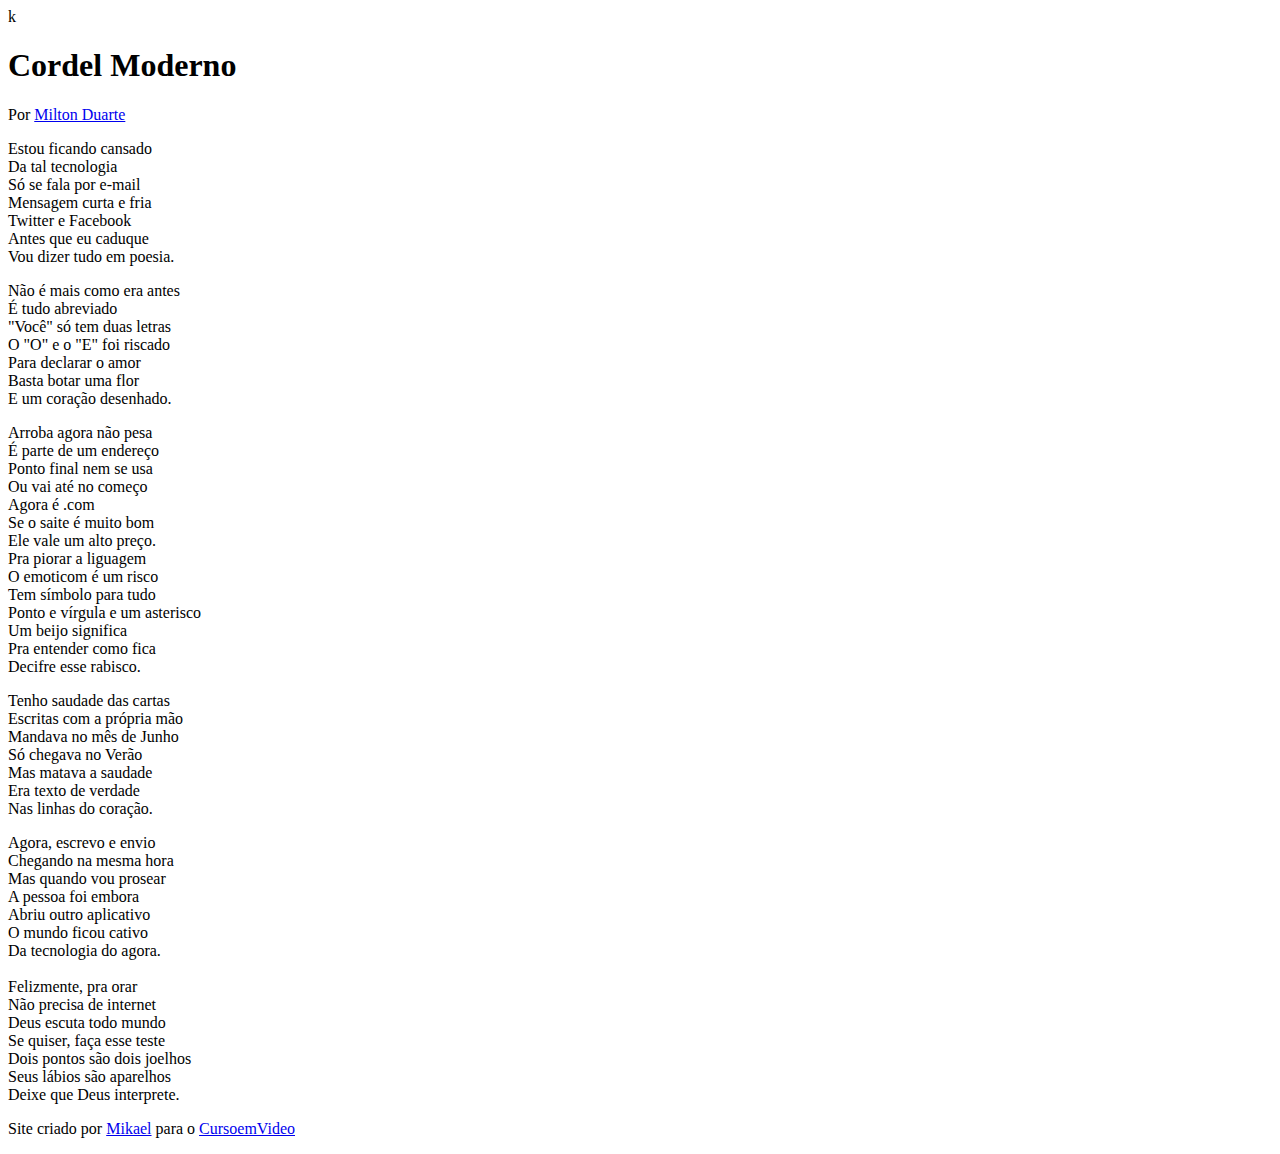
==== desafio3/index.html @ 6e844a5d "desafio3" ====
<!DOCTYPE html>
<html lang="pt-br">
<head>
    <meta charset="UTF-8">
    <meta http-equiv="X-UA-Compatible" content="IE=edge">
    <meta name="viewport" content="width=device-width, initial-scale=1.0">
    <title>Document</title>
    <link rel="stylesheet" href="estilo/style.css">k
</head>
<body>
    <header>
        <h1>Cordel Moderno</h1>
        <p>Por <a href="https://www.recantodasletras.com.br/poesias/3186743">Milton Duarte</a></p>
    </header>
        <section>
            <p>
                Estou ficando cansado<br>
                Da tal tecnologia<br>
                Só se fala por e-mail<br>
                Mensagem curta e fria<br>
                Twitter e Facebook<br>
                Antes que eu caduque<br>
                Vou dizer tudo em poesia.<br>
            </p>
        </section>
        
        <section>
            <p>
                Não é mais como era antes<br>
                É tudo abreviado<br>
                "Você" só tem duas letras<br>
                O "O" e o "E" foi riscado<br>
                Para declarar o amor<br>
                Basta botar uma flor<br>
                E um coração desenhado.<br>
            </p>
        </section>
        
        <section>
            <p>
                Arroba agora não pesa<br>
                É parte de um endereço<br>
                Ponto final nem se usa<br>
                Ou vai até no começo<br>
                Agora é .com<br>
                Se o saite é muito bom<br>
                Ele vale um alto preço.<br>
                
                Pra piorar a liguagem<br>
                O emoticom é um risco<br>
                Tem símbolo para tudo<br>
                Ponto e vírgula e um asterisco<br>
                Um beijo significa<br>
                Pra entender como fica<br>
                Decifre esse rabisco.<br>
            </p>
        </section>
        
        <section>
            <p>
                Tenho saudade das cartas<br>
                Escritas com a própria mão<br>
                Mandava no mês de Junho<br>
                Só chegava no Verão<br>
                Mas matava a saudade<br>
                Era texto de verdade<br>
                Nas linhas do coração.<br>
            </p>
        </section>
        
        <section>
                <p>
                    Agora, escrevo e envio<br>
                    Chegando na mesma hora<br>
                    Mas quando vou prosear<br>
                    A pessoa foi embora<br>
                    Abriu outro aplicativo<br>
                    O mundo ficou cativo<br>
                    Da tecnologia do agora.<br>
                    <br>
                    Felizmente, pra orar<br>
                    Não precisa de internet<br>
                    Deus escuta todo mundo<br>
                    Se quiser, faça esse teste<br>
                    Dois pontos são dois joelhos<br>
                    Seus lábios são aparelhos<br>
                    Deixe que Deus interprete.<br>
                </p>
            </section>
        <footer>
            <p>Site criado por <a href="https://github.com/AndreMikaelSiqueira" target="_blank">Mikael</a> para o <a href="https://www.cursoemvideo.com/" target="_blank">CursoemVideo</a></p>
        </footer>
</body>
</html>
---- desafio3/estilo/style.css ----
@charset "UTF-8";
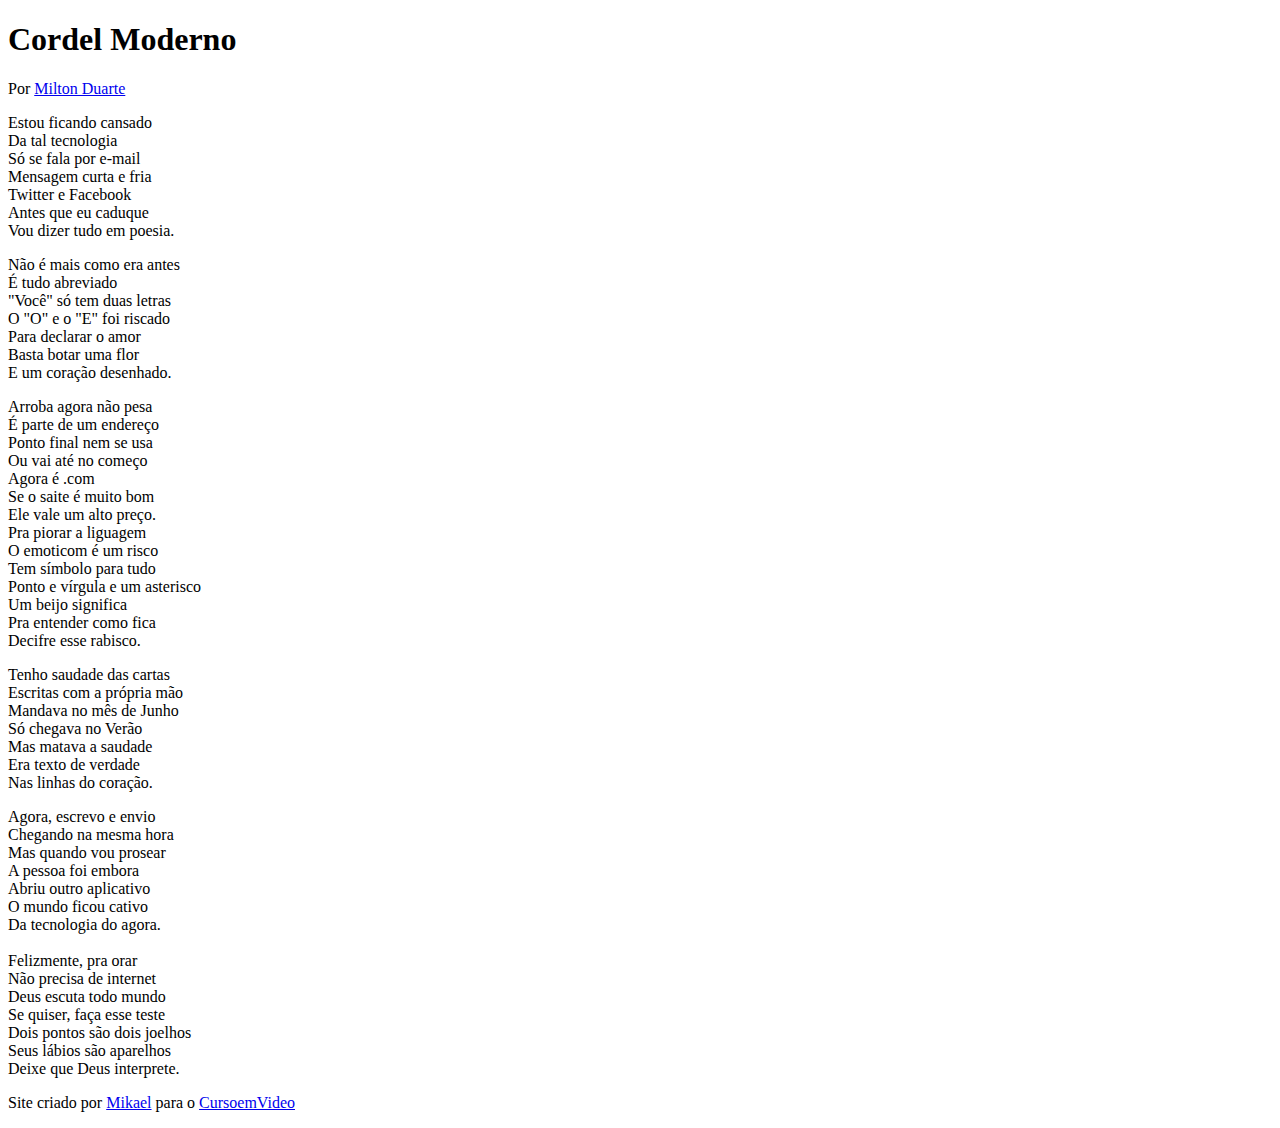
==== commit 0abe95ba: "Update index.html" ====
--- a/desafio3/index.html
+++ b/desafio3/index.html
@@ -5,7 +5,7 @@
     <meta http-equiv="X-UA-Compatible" content="IE=edge">
     <meta name="viewport" content="width=device-width, initial-scale=1.0">
     <title>Document</title>
-    <link rel="stylesheet" href="estilo/style.css">k
+    <link rel="stylesheet" href="estilo/style.css">
 </head>
 <body>
     <header>
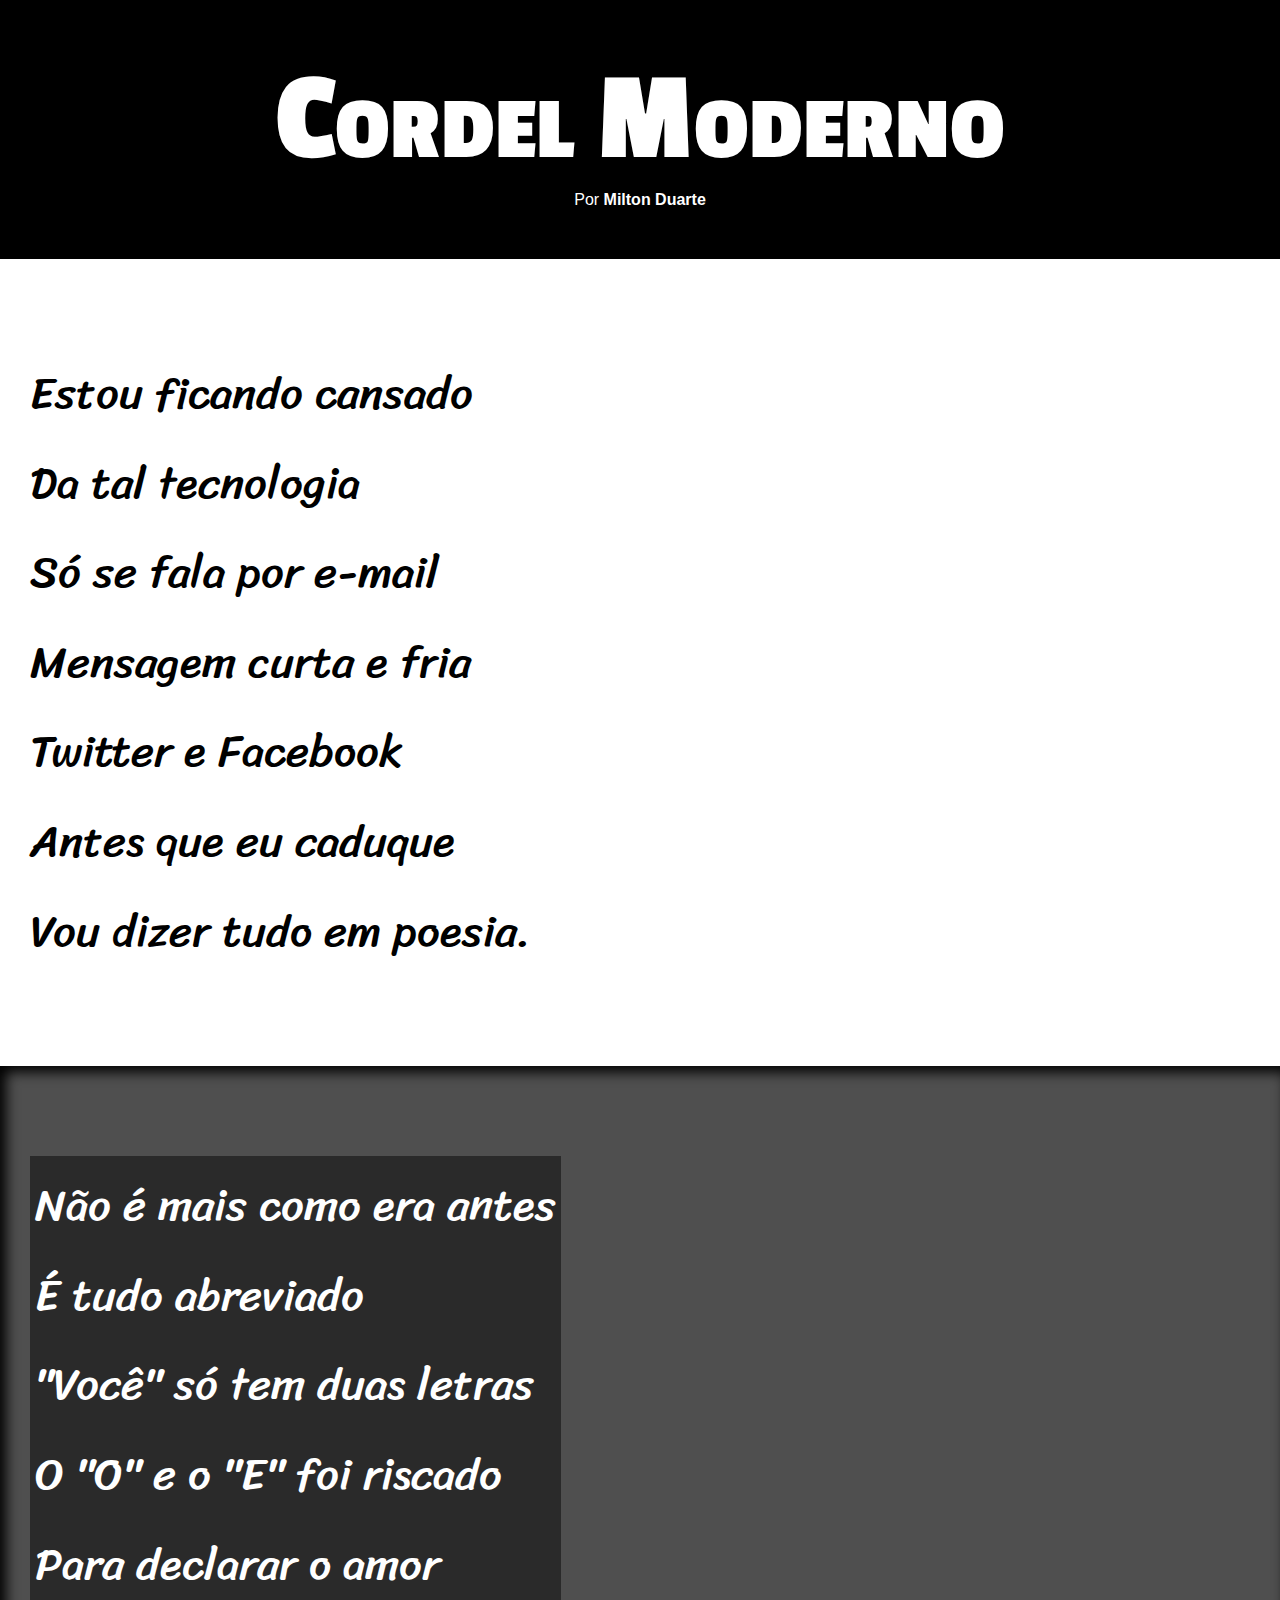
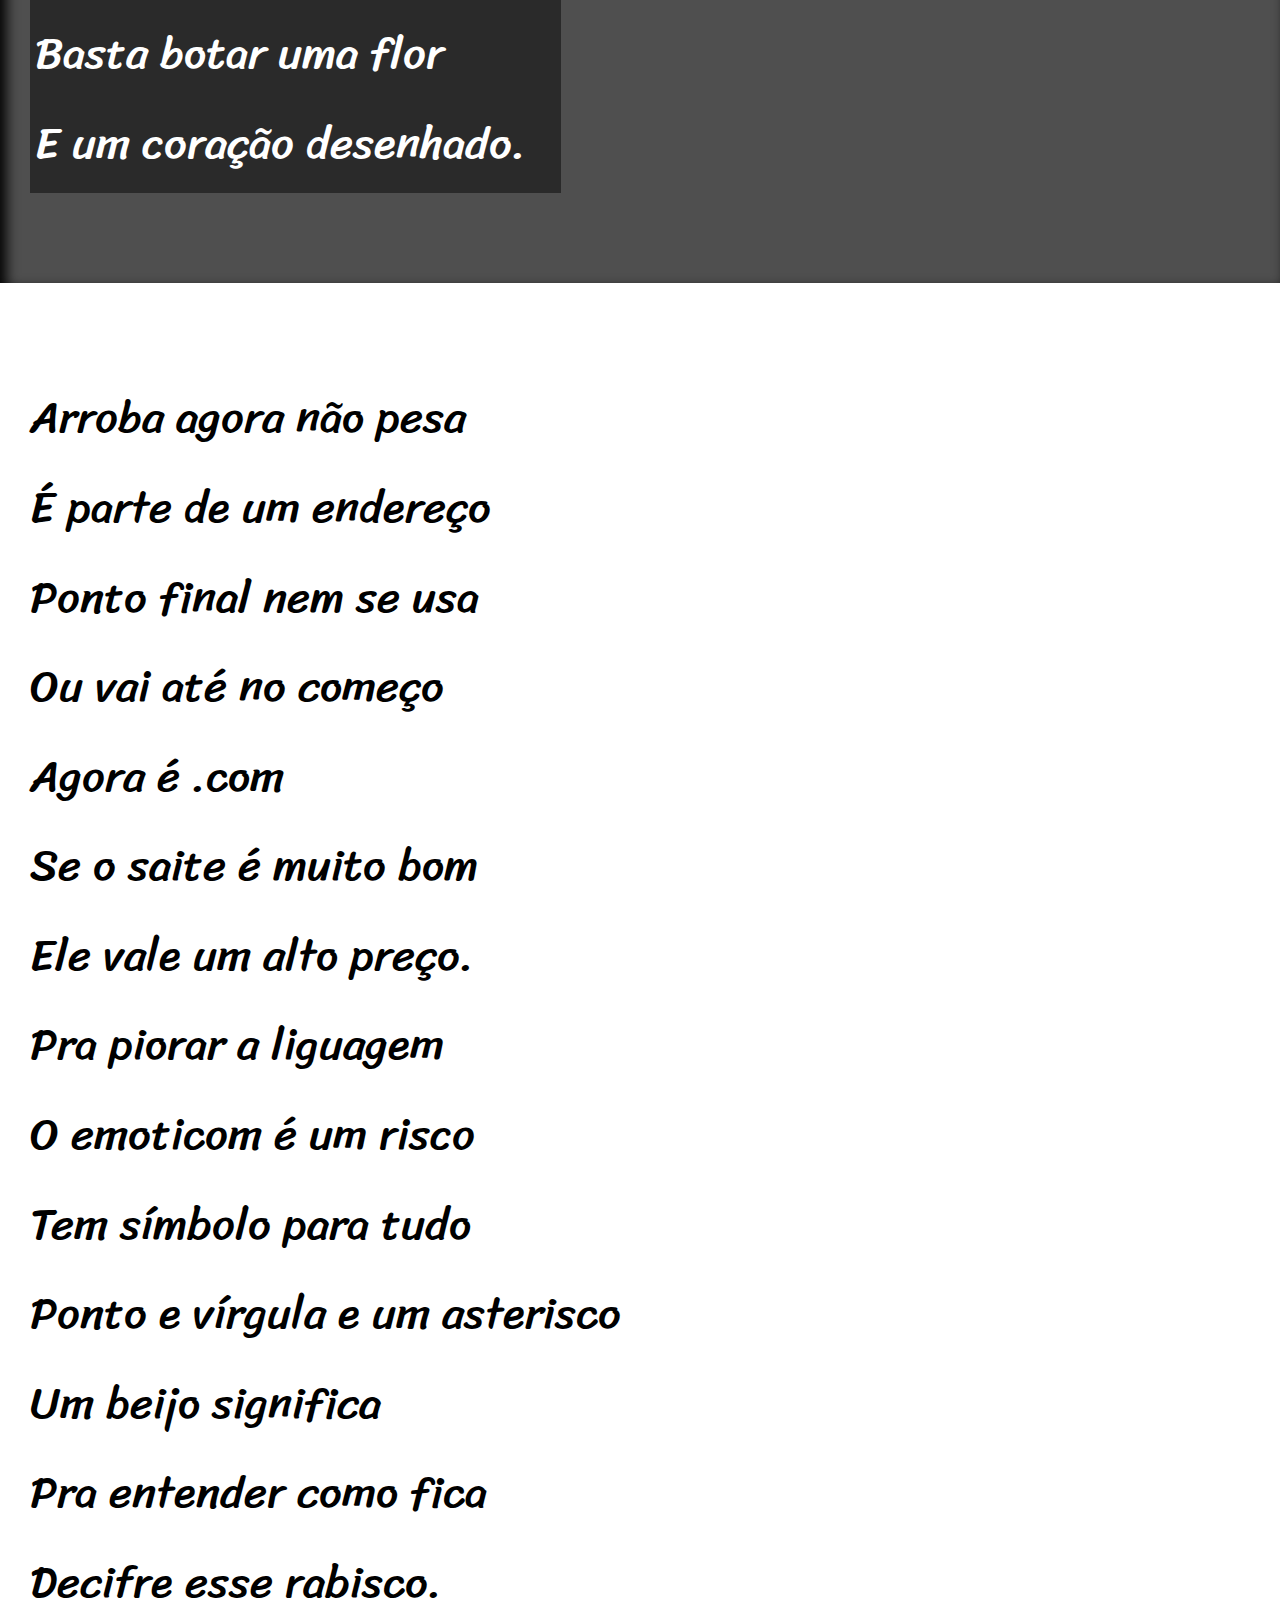
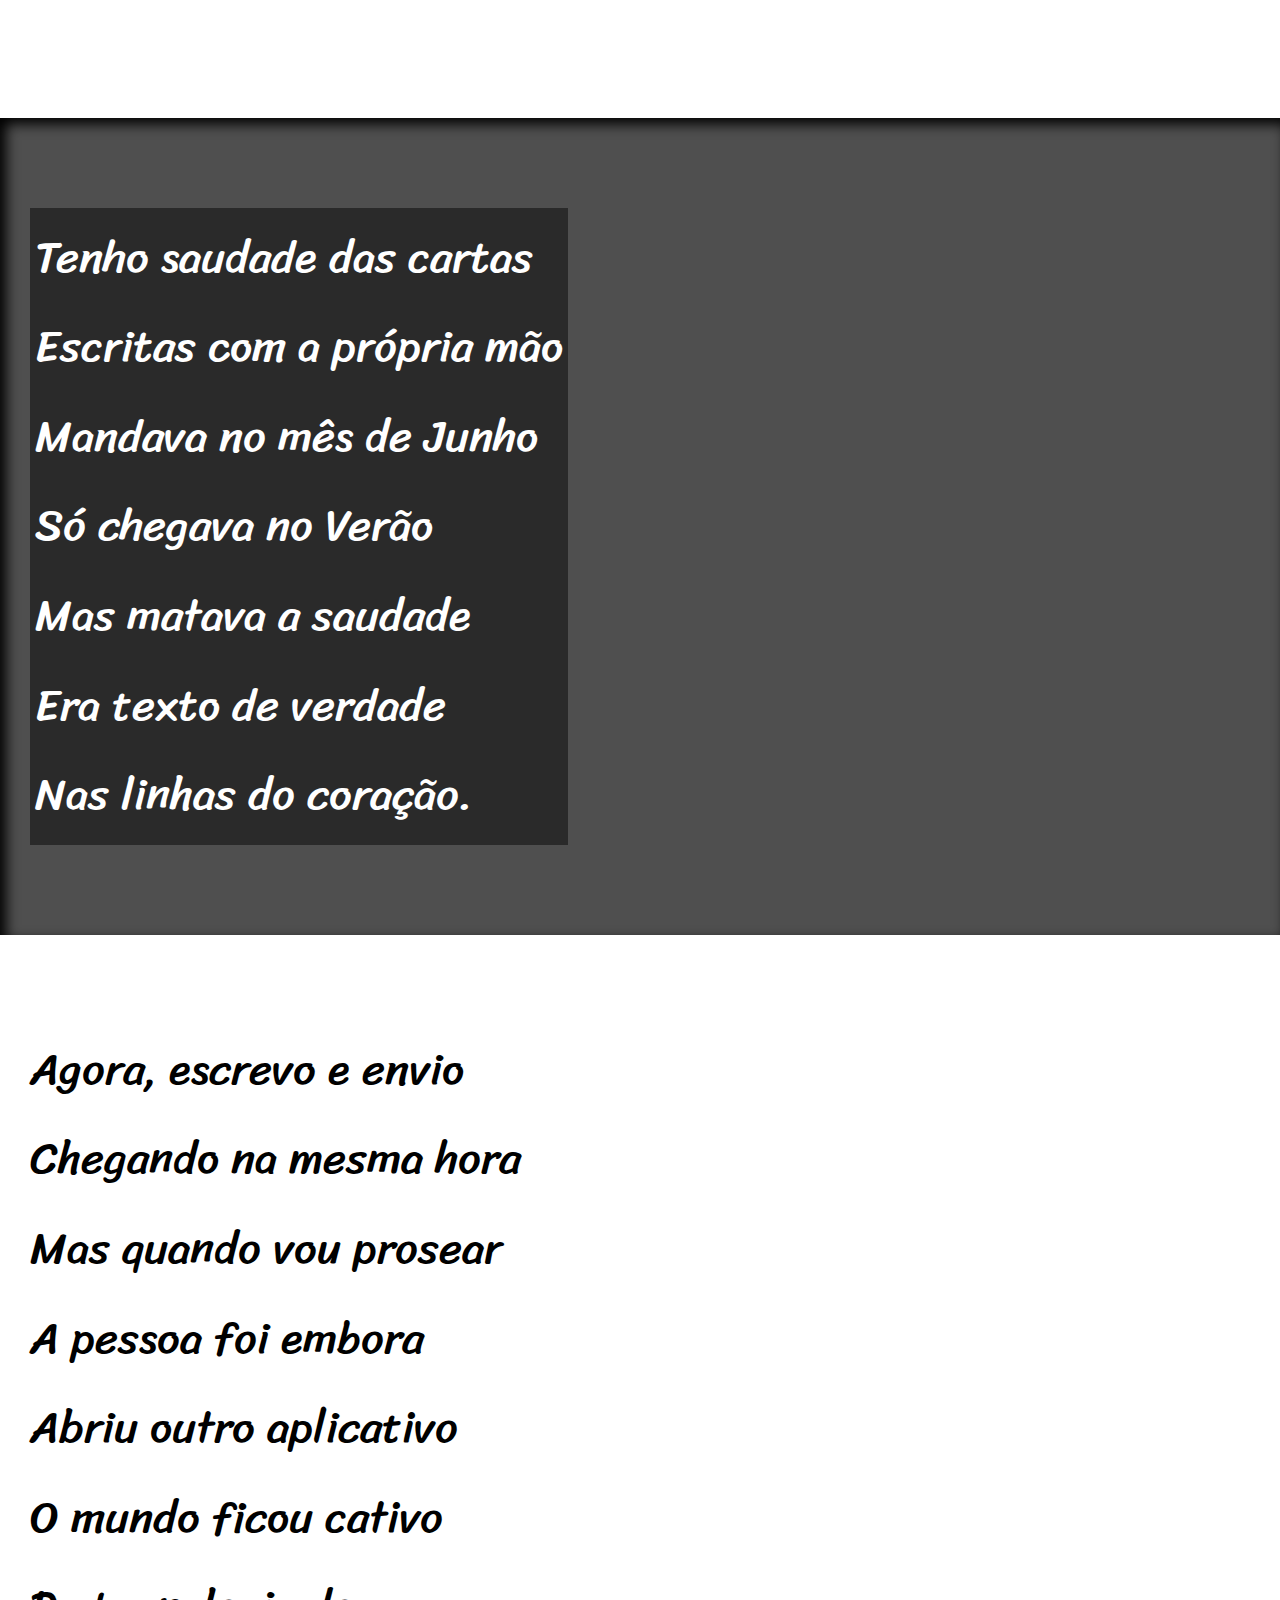
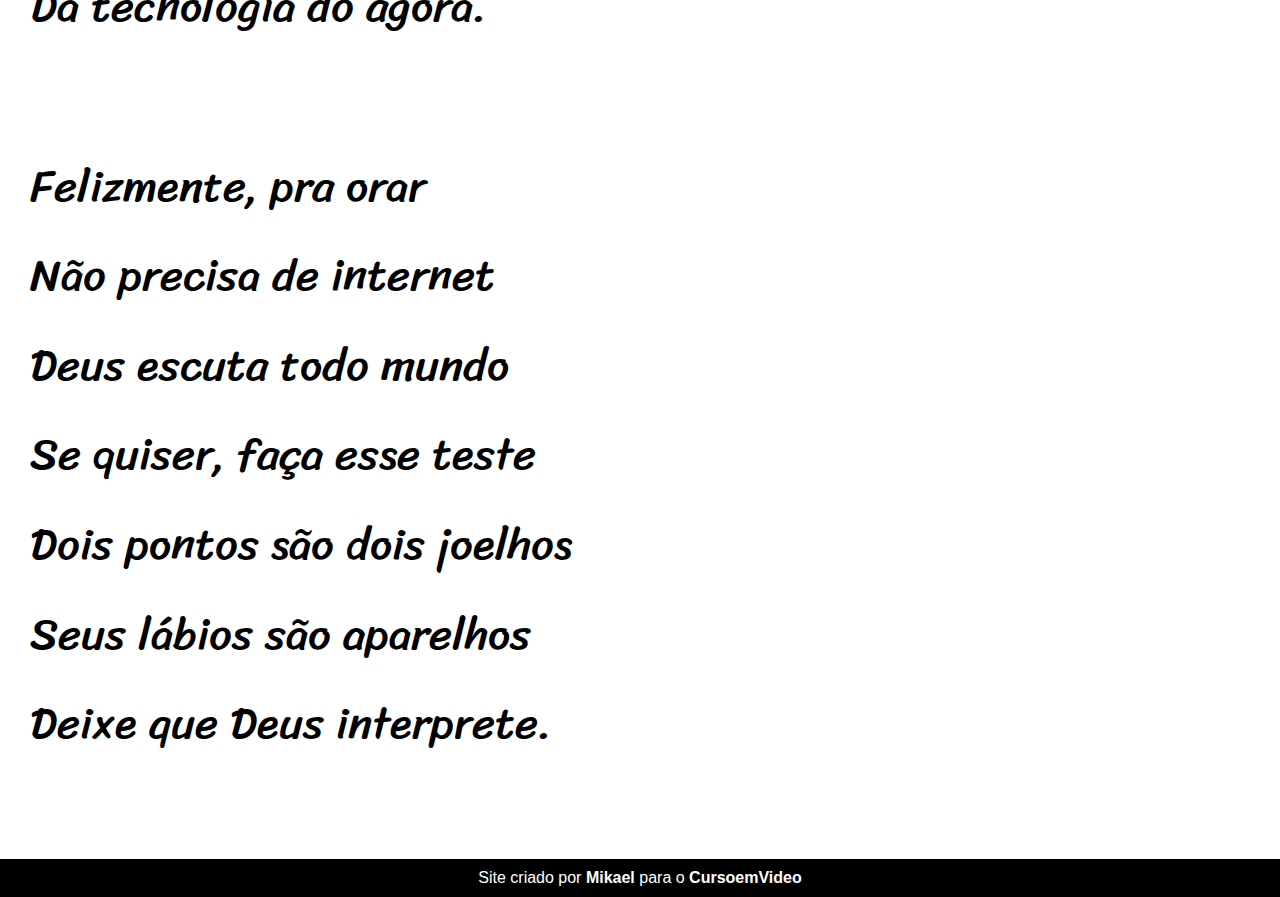
==== commit 35ad4c05: "desafio3" ====
--- a/desafio3/index.html
+++ b/desafio3/index.html
@@ -12,7 +12,7 @@
         <h1>Cordel Moderno</h1>
         <p>Por <a href="https://www.recantodasletras.com.br/poesias/3186743">Milton Duarte</a></p>
     </header>
-        <section>
+        <section class="normal">
             <p>
                 Estou ficando cansado<br>
                 Da tal tecnologia<br>
@@ -24,7 +24,7 @@
             </p>
         </section>
         
-        <section>
+        <section class="imagem" id="img01">
             <p>
                 Não é mais como era antes<br>
                 É tudo abreviado<br>
@@ -36,7 +36,7 @@
             </p>
         </section>
         
-        <section>
+        <section class="normal">
             <p>
                 Arroba agora não pesa<br>
                 É parte de um endereço<br>
@@ -56,7 +56,7 @@
             </p>
         </section>
         
-        <section>
+        <section class="imagem" id="img02">
             <p>
                 Tenho saudade das cartas<br>
                 Escritas com a própria mão<br>
@@ -68,7 +68,7 @@
             </p>
         </section>
         
-        <section>
+        <section class="normal">
                 <p>
                     Agora, escrevo e envio<br>
                     Chegando na mesma hora<br>
--- a/desafio3/estilo/style.css
+++ b/desafio3/estilo/style.css
@@ -1,2 +1,97 @@
 @charset "UTF-8";
 
+@import url('https://fonts.googleapis.com/css2?family=Passion+One:wght@700&display=swap');
+
+@import url('https://fonts.googleapis.com/css2?family=Sriracha&display=swap');
+
+:root {
+    --fonte1: Verdana, Geneva, Tahoma, sans-serif;
+    --fonte2: 'Passion One', cursive;
+    --fonte3: 'Sriracha', cursive;
+}
+
+
+* {
+    padding: 0%;
+    margin: 0%;
+}
+
+html, body {
+    font-family: var(--fonte1);
+    min-height: 100vh;
+}
+
+header {
+    background-color: black;
+    color: white;
+    text-align: center;
+}
+
+header > h1 {
+    font-family: var(--fonte2);
+    padding-top: 50px;
+    font-variant: small-caps;
+    font-size: 10vw;
+}
+
+header > p {
+    padding-bottom: 50px;
+}
+
+a {
+    color: white;
+    text-decoration: none;
+    font-weight: bolder;
+}
+
+a:hover {
+    text-decoration: underline
+}
+
+section {
+    padding-top: 10vh;
+    padding-bottom: 10vh;
+    line-height: 2em;
+    padding-left: 30px;
+    font-family: var(--fonte3);
+    font-size: 3.5vw;
+}
+
+section.normal {
+    background-color: white;
+    color: black;
+    font-family: var(--fonte3);
+
+}
+
+section.imagem {
+    background-color: rgba(0, 0, 0, 0.692);
+    color: white;
+    font-family: var(--fonte3);
+    box-shadow: inset 6px 6px 13px 0px black;
+    background-size: cover;
+    background-attachment: fixed;
+}
+
+section.imagem > p {
+    display: inline-block;
+    padding: 5px;
+    background-color: rgba(0, 0, 0, 0.466);
+    font-family: var(--fonte3);
+}
+
+section#img01 {
+    background-image: url('../imagens/background001.jpg');
+    background-position: right center;
+}
+
+section#img02 {
+    background-image: url(../imagens/background002.jpg);
+}
+
+footer {
+    background-color: black;
+    color: white;
+    text-align: center;
+    padding:10px;
+}